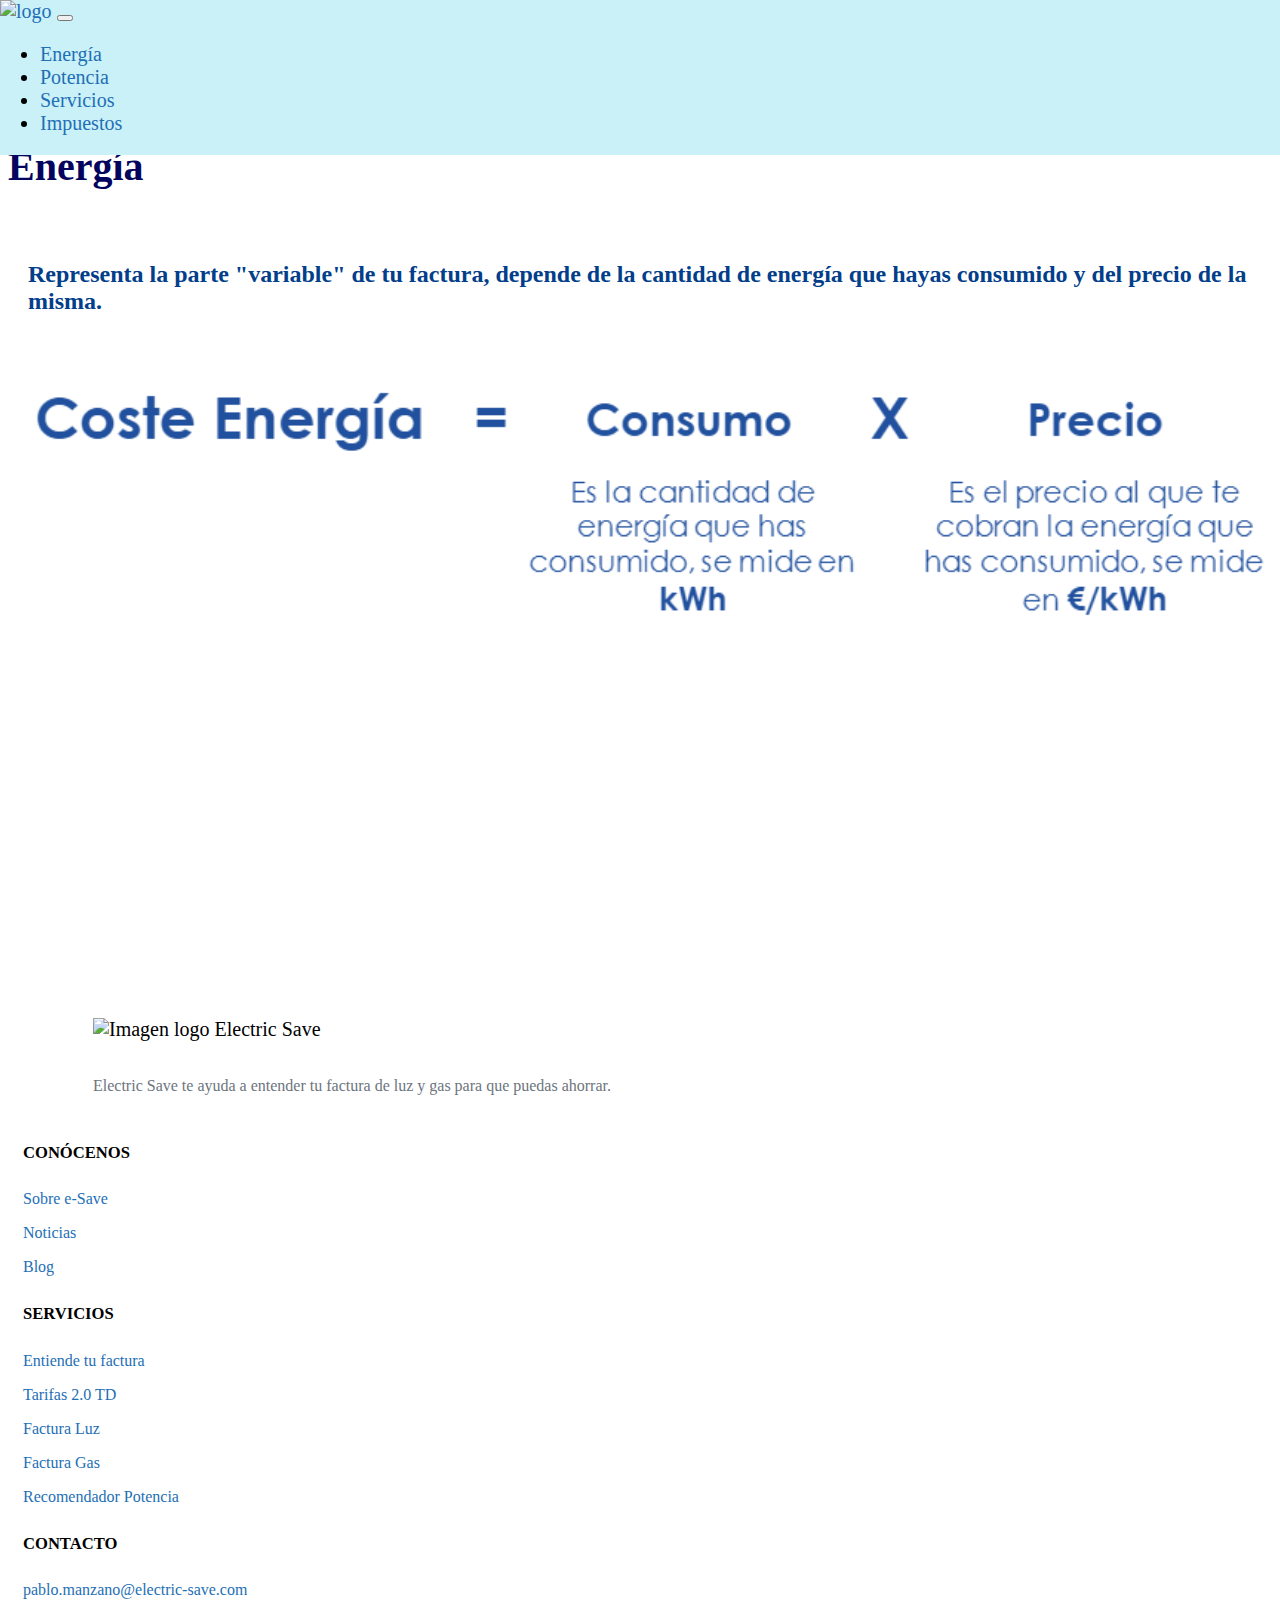
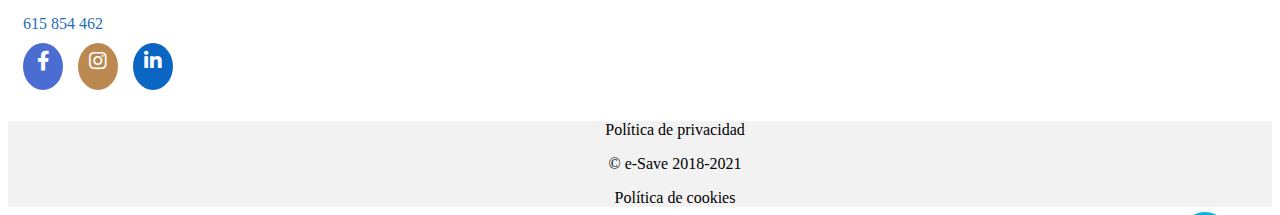
==== energia.html @ fe22e386 "First commit - Omar - 23/03/2021" ====
<!DOCTYPE html>
<html>
  <head>
    <meta name="viewport" content="width=device-width, initial-scale=1.0" charset="utf-8">
    <title>Factura de luz | Energia</title>
    <link rel="icon" type="image/x-icon" href="https://e-save-images.s3.eu-central-1.amazonaws.com/landings-explicativas/favicon.ico">
    <!-- Global site tag (gtag.js) - Google Analytics -->
    
    <script language="JavaScript" type="text/javascript" src="js/jquery-3.6.0.min.js"></script>
    <link rel="stylesheet" href="https://cdn.jsdelivr.net/npm/bootstrap@4.5.3/dist/css/bootstrap.min.css" 
        integrity="sha384-TX8t27EcRE3e/ihU7zmQxVncDAy5uIKz4rEkgIXeMed4M0jlfIDPvg6uqKI2xXr2" 
        crossorigin="anonymous">
    <link rel="stylesheet" href="fontawsome/css/all.css">
    <link rel="stylesheet" href="style/styles.css">
    <link rel="stylesheet" href="style/up-button.css">
    <link rel="stylesheet" href="style/header.css">
    <link rel="stylesheet" href="style/footer.css">
    <script src="js/header.js"></script>
    <script src="js/up-button.js"></script>
    <script src="js/load_header_footer.js"></script>
  </head>

  <body>
    <header class="header"></header>

<section class="seccion-global">
  <section class="seccion-hero">
    <div class="container hero-content">
      <div class="row text-center">
        <div class="col">
          <div class="row titulo">
            <div class="col">
              <h1>Energía</h1>
            </div>
          </div>
          <div class="row subtitulo">
            <div class="col">
              <h3>Representa la parte "variable" de tu factura, depende de la cantidad de energía que hayas consumido y del precio de la misma.</h3>
            </div>
          </div>
          <div class="row img-descr-large">
            <img class="mx-auto" src="media/energia_large.PNG" alt="Explicación energía">
          </div>
          <div class="row img-descr-small">
            <img class="col-12 mx-auto" src="" alt="Explicación energía">
          </div>
        </div>
      </div>
    </div>
  </section>
</section>



<footer class="footer"></footer>

<!-- Up-Button -->
<div class="up-button" id="upButton">
  <i class="fas fa-arrow-up"></i>
</div>
</body>
</html>
---- style/styles.css ----
/******************************** VISTA ORDENADOR ********************************/

html{
  font-size: 20px;
}

/************** SECCION GLOBAL **************/
.seccion-global {
  top: 0;
  width: 100%;
}

/************** SECCION HERO **************/
.img-hero > img{
  width: 100%;
  border-radius: 10px;
}
.seccion-hero {
  position: relative;
  padding-top: 35px;
}

.hero-content{
  margin-top: 100px;
  min-height: calc(100vh - 100px);
}

.hero-content > .row{
  min-height: calc(100vh - 100px);
}

/***** FONT *****/
.titulo h1,
.titulo h2,
.titulo h3,
.titulo h4{
  color: #03045e;
}

.subtitulo h1,
.subtitulo h2,
.subtitulo h3,
.subtitulo h4{
  color: #023e8a;
}

.subtitulo{
  padding: 20px;
}

.descripcion h1,
.descripcion h2,
.descripcion h3,
.descripcion h4{
  color: #0096c7;
}

.descripcion h4, .subtitulo h3{
  font-size: 1.2rem;
}

.description h4{
  color: #03045e;
}

p{
  color: #6c757d;
  margin-bottom: 1rem;
  font-size: 16px;
}

a {
  text-decoration: none;
  background-color: transparent;
  color: #1e6fb5;;
}

/************** SECCION SEPARADOR **************/
.seccion-separador {
  /* CAMBIAR POR VARIABLE DE ENTORNO */
  background-color: #00b4d8;
  height: 180px;
}

/************** SECCION CONTENIDO **************/
.seccion-contenido{
  padding: 50px;
}
/***** FONT *****/
/* TITULO */
.seccion-contenido .titulo{
  text-align: center;
  max-width: 100%;
  margin: auto;
}
.seccion-contenido .titulo h1{
  font-size: 46px;
  margin-bottom: 27px;
}
.seccion-contenido .titulo h2{
  font-size: 42px;
  margin-bottom: 25px;
}
.seccion-contenido .titulo h3{
  font-size: 38px;
  margin-bottom: 23px;
}
.seccion-contenido .titulo h4{
  font-size: 34px;
  margin-bottom: 21px;
}

/* SUBTITULO */
.seccion-contenido .subtitulo h1{
  font-size: 30px;
  margin-bottom: 19px;
}
.seccion-contenido .subtitulo h2{
  font-size: 28px;
  margin-bottom: 17px;
}
.seccion-contenido .subtitulo h3{
  font-size: 26px;
  margin-bottom: 15px;
}
.seccion-contenido .subtitulo h4{
  font-size: 24px;
  margin-bottom: 13px;
}

/* DESCRIPCION */
.descripcion{
  padding: 25px 0;
}

.seccion-contenido .descripcion h1,
.seccion-contenido .descripcion h2,
.seccion-contenido .descripcion h3,
.seccion-contenido .descripcion h4,
.seccion-contenido .descripcion p{
  margin-bottom: 3px;
}

.seccion-contenido .descripcion h1{
  font-size: 22px;
  margin-bottom: 12px;
}
.seccion-contenido .descripcion h2{
  font-size: 20px;
  margin-bottom: 11px;
}
.seccion-contenido .descripcion h3{
  font-size: 18px;
  margin-bottom: 10px;
}
.seccion-contenido .descripcion h4{
  font-size: 16px;
  margin-bottom: 9px;
}

.seccion-contenido .descripcion p{
  font-size: 15px;
  margin-bottom: 8px;
}

/* Contenido 1*/

.contenido-1{
  background: url("logo.jpg");
  background-size: cover;
  background-repeat: no-repeat;
}

.ver-mas{
  width: 200px;
  height: 30px;
  background: #0096c7;
  text-align: center;
  border-radius: 4px;
  margin: 20px 0;
}

.ver-mas:hover{
  background: #8ed1e7;
}

.ver-mas a{
  padding-top: 2px;
  color: rgb(0, 0, 0);
  text-decoration: none;
}

.green-btn {
  border-radius: 40.5px;
  max-width: 350px;
  color: #007bff;
  background-color: #caf0f8;
  font-size: 17px;
  text-transform: none;
}

.bg-home{
  background: url(https://e-save-images.s3.eu-central-1.amazonaws.com/landings-explicativas/tarifa-2.0TD/molino.jpg) no-repeat center center fixed;
  background-size: 100% auto;
  position: absolute;
  z-index: -1;
  background-size: cover;
  top: 0;
  bottom: 0;
  left: 0;
  right: 0;
  opacity: 0.15;
  width: 100%;
  height: 100%;
}

.section{
  padding: 20px;
  width: 100%;
}

.img-descr-small {
  display: none;
}
.img-descr-large > img,
.img-descr-small > img{
  width: 100%;
}

.policy-container{
  padding: 100px;
}

.policy-container h1,
.policy-container h2,
.policy-container h3,
.policy-container h4,
.policy-container h5,
.policy-container h6,
.policy-container h7{
  color: grey;
}

.importe-total{
  min-height: calc(100vh - 93px);
  background: #e6e6e670;
}

.descripcion-servicios{
  text-align: left;
  font-size: 25px;
  padding: 0 50px;
}

/* 768px */

@media (max-width: 768px){
  .md-text-align-center{
    text-align: center;
  }
  .md-padd-top-30{
    padding-top: 30px;
  }
  .md-margin-auto{
    margin: auto;
  }

  /* description images */ 

  .img-descr-small {
    display: block;
  }

  .img-descr-large {
    display: none;
  }
}
---- style/up-button.css ----
/* Up-Button */

.up-button{
    height: 50px;
    width: 50px;
    position: fixed;
    right: 50px;
    background: #00b4d8;
    border-radius: 25px;
    transition: all 0.5s ease-in-out;
}

.up-button > i{
    font-size: xx-large;
    text-align: center;
    width: 100%;
    padding-top: 9px;
}
---- style/header.css ----
/******************************** VISTA ORDENADOR ********************************/
/************** NAVBAR **************/
.light_bg {
  background-color: #caf0f8 !important;
}

.logo{
  height: 60px;
}
.align-center{
  text-align: center;
}
.smart-scroll{
  position: fixed;
  top: 0;
  right: 0;
  left: 0;
  z-index: 1;
}
.scrolled-down{
   transform:translateY(-100%); transition: all 0.3s ease-in-out;
}
.scrolled-up{
   transform:translateY(0); transition: all 0.3s ease-in-out;
}
---- style/footer.css ----
/* footer */
.footer{
  padding-top: 30px;
  margin-top: 30px;
}

.footer .col-md-4{
  padding-left: 70px;
}

.footer h4{
  color: #245085;
  line-height: calc(18px + 8px);
  letter-spacing: 0;
  margin: 10px 0;
}
.top-footer{
  min-height: 250px;
  padding: 15px;
}

.top-footer img{
  height: 60px;
}

.top-footer p{
  margin-bottom: 10px;
}

.footer-description{
  padding: 20px 0;
  font-weight: 500;
}

.rr-ss > a{
  width: 40px;
  height: 40px;
  border-radius: 50%;
  color: #fff;
  display: inline-block;
  margin-right: 10px;
  text-align: center;
  padding-top: 7px;
}

.facebook {
  background: #4b6cd0;
}

.linkedin {
  background: #0a66c2;
}

.instagram {
  background: #bb8950;
}

.subfooter a, .subfooter p{
  color:black;
  text-decoration: none;
  margin-bottom: 5px;
}


.subfooter{
  background-color: rgba(8,8,8,.05);;
  width: 100%;
  margin: 0px;
  padding-top: 15px 0px;
}

.subfooter .col-md-4{
  text-align: center;
}

@media (max-width: 768px){
  .footer .col-md-4{
    padding: 0 25px;
    text-align: center;
  }
  .footer .col-md-3, .footer .col-md-2{
    text-align: center;
  }
}
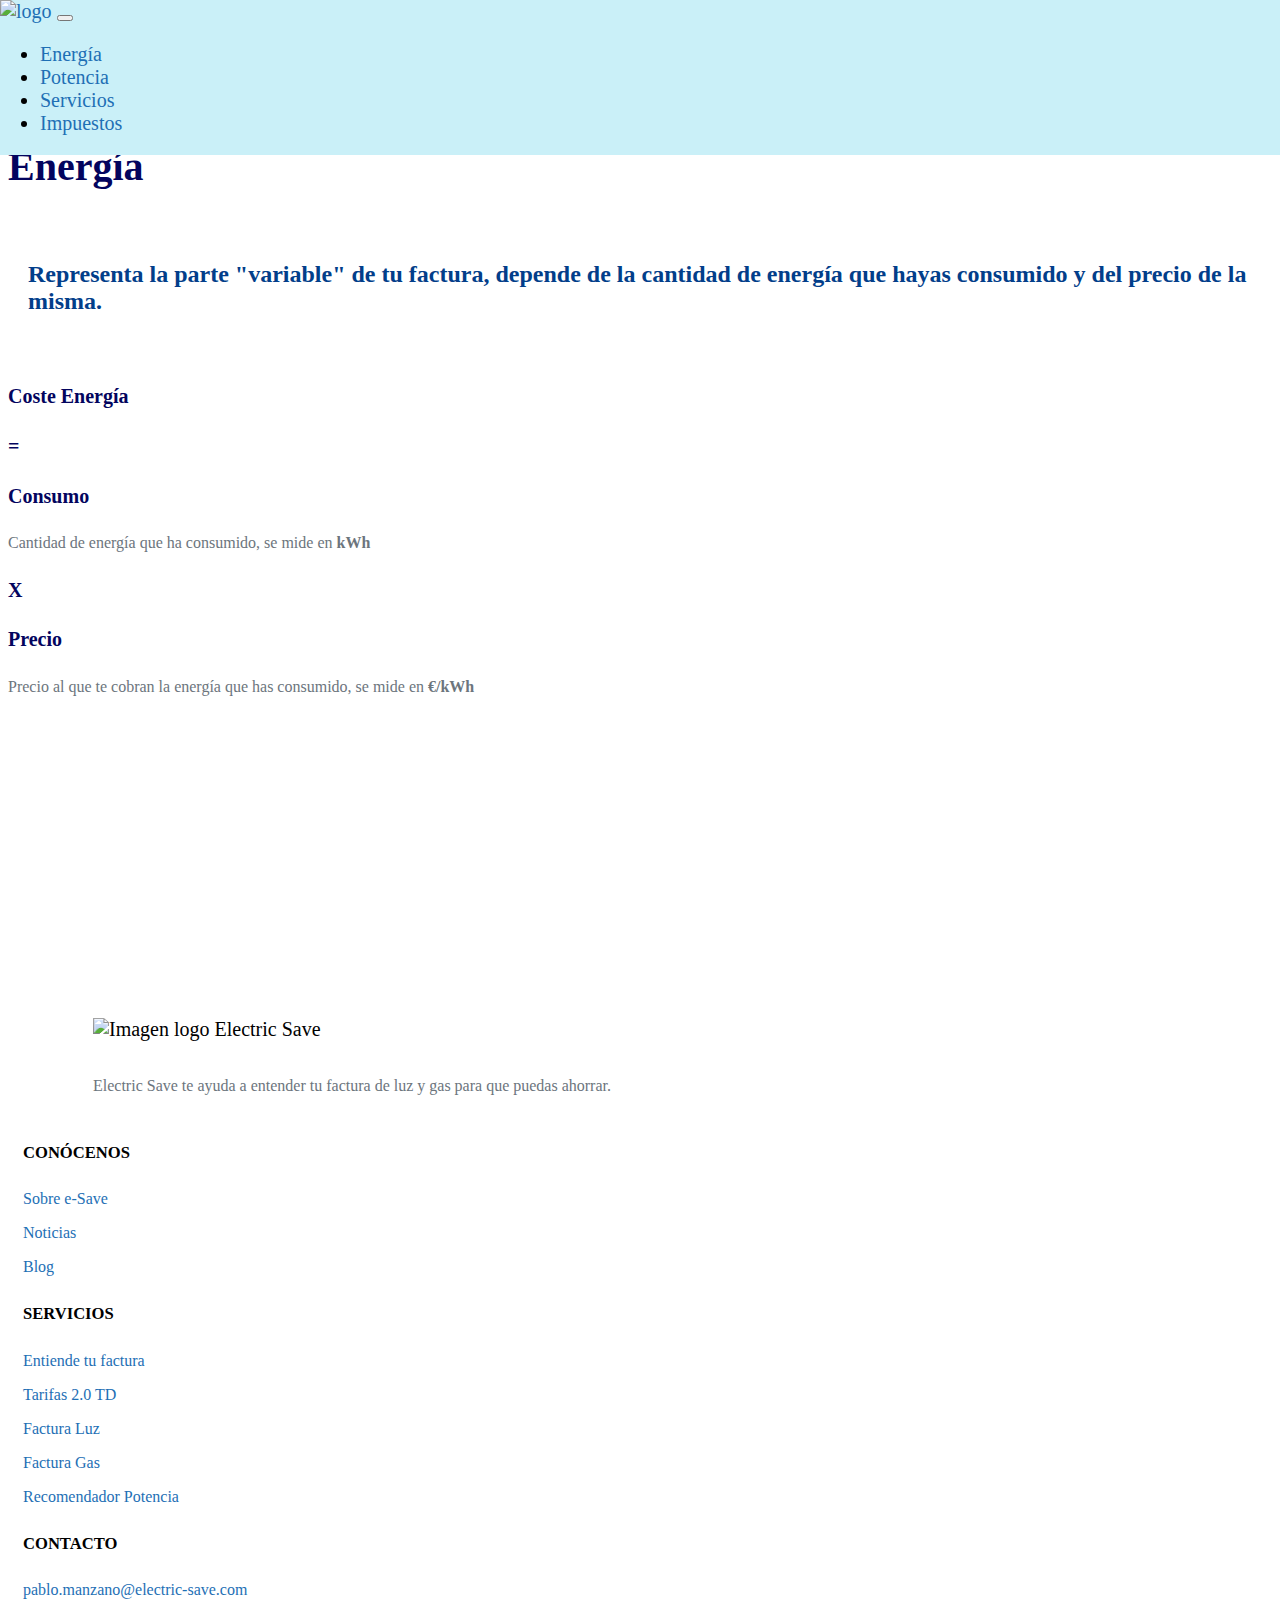
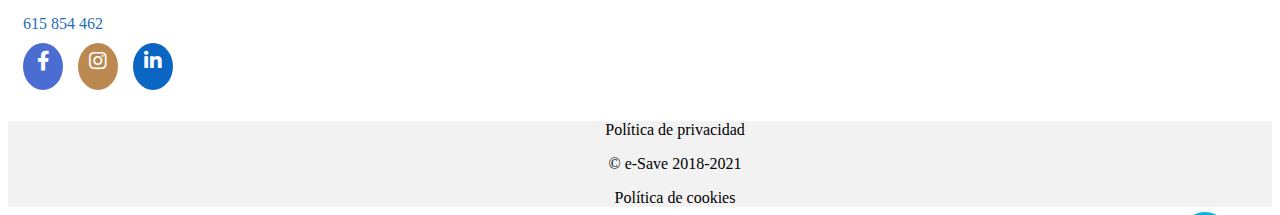
==== commit 9c219ce8: "Fórmulas secciones - Omar - 23/03/2021" ====
--- a/energia.html
+++ b/energia.html
@@ -15,7 +15,9 @@
     <link rel="stylesheet" href="style/up-button.css">
     <link rel="stylesheet" href="style/header.css">
     <link rel="stylesheet" href="style/footer.css">
+    <link rel="stylesheet" href="style/formula_seccion.css">
     <script src="js/header.js"></script>
+    <script src="js/menu.js"></script>
     <script src="js/up-button.js"></script>
     <script src="js/load_header_footer.js"></script>
   </head>
@@ -23,32 +25,45 @@
   <body>
     <header class="header"></header>
 
-<section class="seccion-global">
-  <section class="seccion-hero">
-    <div class="container hero-content">
-      <div class="row text-center">
-        <div class="col">
-          <div class="row titulo">
+    <section class="seccion-global">
+      <section class="seccion-hero">
+        <div class="container hero-content">
+          <div class="row text-center">
             <div class="col">
-              <h1>Energía</h1>
+              <div class="row titulo">
+                <div class="col">
+                  <h1>Energía</h1>
+                </div>
+              </div>
+              <div class="row subtitulo">
+                <div class="col">
+                  <h3>Representa la parte "variable" de tu factura, depende de la cantidad de energía que hayas consumido y del precio de la misma.</h3>
+                </div>
+              </div>
+              <div class="row formula-seccion">
+                <div class="col-md-4">
+                  <h4>Coste Energía</h4>
+                </div>
+                <div class="col-md-1">
+                  <h4>=</h4>
+                </div>
+                <div class="col-md-3">
+                  <h4>Consumo</h4>
+                  <p>Cantidad de energía que ha consumido, se mide en <strong>kWh</strong></p>
+                </div>
+                <div class="col-md-1">
+                 <h4>X</h4>
+                </div>
+                <div class="col-md-3">
+                  <h4>Precio</h4>
+                  <p>Precio al que te cobran la energía que has consumido, se mide en <strong>€/kWh</strong></p>
+                </div>
+              </div>
             </div>
           </div>
-          <div class="row subtitulo">
-            <div class="col">
-              <h3>Representa la parte "variable" de tu factura, depende de la cantidad de energía que hayas consumido y del precio de la misma.</h3>
-            </div>
-          </div>
-          <div class="row img-descr-large">
-            <img class="mx-auto" src="media/energia_large.PNG" alt="Explicación energía">
-          </div>
-          <div class="row img-descr-small">
-            <img class="col-12 mx-auto" src="" alt="Explicación energía">
-          </div>
         </div>
-      </div>
-    </div>
-  </section>
-</section>
+      </section>
+    </section>
 
 
 
--- a/style/formula_seccion.css
+++ b/style/formula_seccion.css
@@ -0,0 +1,3 @@
+.formula-seccion h4{
+    color: #03045e;
+}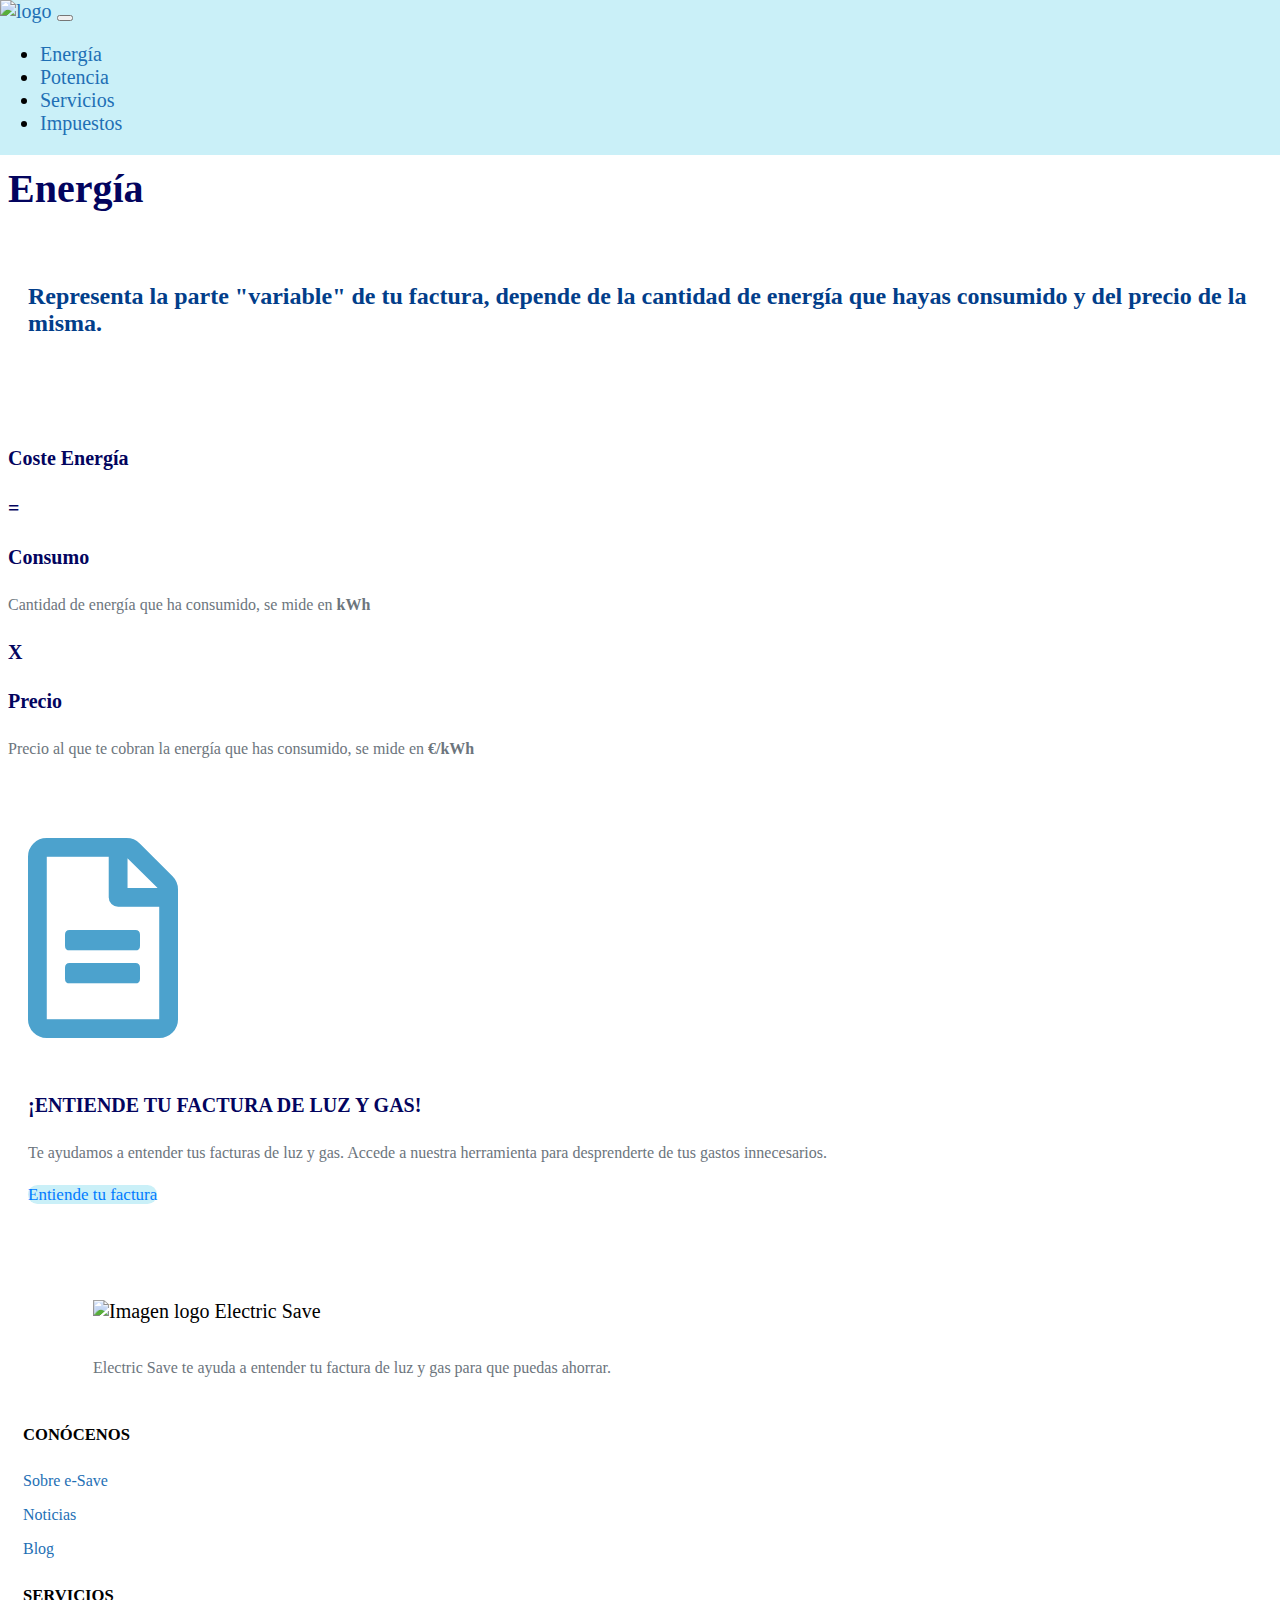
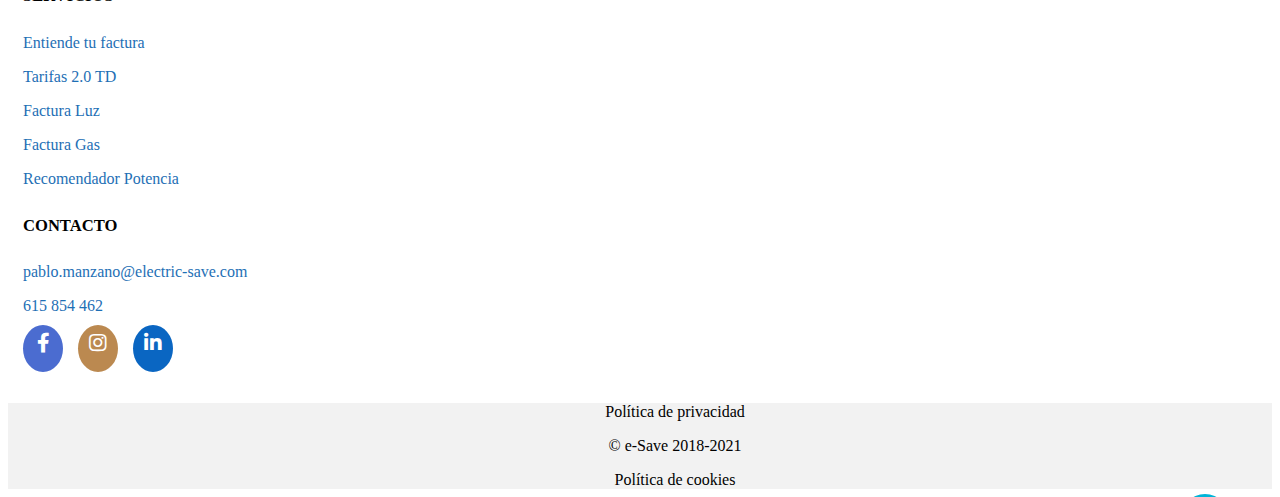
==== commit 08f6b89f: "Seccion en resto - Omar - 24/03/2021" ====
--- a/energia.html
+++ b/energia.html
@@ -5,7 +5,13 @@
     <title>Factura de luz | Energia</title>
     <link rel="icon" type="image/x-icon" href="https://e-save-images.s3.eu-central-1.amazonaws.com/landings-explicativas/favicon.ico">
     <!-- Global site tag (gtag.js) - Google Analytics -->
-    
+    <script async src="https://www.googletagmanager.com/gtag/js?id=G-2L2V7GN1FF"></script>
+    <script>
+      window.dataLayer = window.dataLayer || [];
+      function gtag(){dataLayer.push(arguments);}
+      gtag('js', new Date());
+      gtag('config', 'G-2L2V7GN1FF');
+    </script>
     <script language="JavaScript" type="text/javascript" src="js/jquery-3.6.0.min.js"></script>
     <link rel="stylesheet" href="https://cdn.jsdelivr.net/npm/bootstrap@4.5.3/dist/css/bootstrap.min.css" 
         integrity="sha384-TX8t27EcRE3e/ihU7zmQxVncDAy5uIKz4rEkgIXeMed4M0jlfIDPvg6uqKI2xXr2" 
@@ -27,37 +33,55 @@
 
     <section class="seccion-global">
       <section class="seccion-hero">
-        <div class="container hero-content">
-          <div class="row text-center">
-            <div class="col">
-              <div class="row titulo">
-                <div class="col">
-                  <h1>Energía</h1>
+        <div class="padding-header">
+          <div class="container">
+            <div class="row text-center">
+              <div class="col">
+                <div class="row titulo">
+                  <div class="col">
+                    <h1>Energía</h1>
+                  </div>
+                </div>
+                <div class="row subtitulo">
+                  <div class="col">
+                    <h3>Representa la parte "variable" de tu factura, depende de la cantidad de energía que hayas consumido y del precio de la misma.</h3>
+                  </div>
+                </div>
+                <div class="row formula-seccion">
+                  <div class="col-md-4">
+                    <h4>Coste Energía</h4>
+                  </div>
+                  <div class="col-md-1">
+                    <h4>=</h4>
+                  </div>
+                  <div class="col-md-3">
+                    <h4>Consumo</h4>
+                    <p>Cantidad de energía que ha consumido, se mide en <strong>kWh</strong></p>
+                  </div>
+                  <div class="col-md-1">
+                  <h4>X</h4>
+                  </div>
+                  <div class="col-md-3">
+                    <h4>Precio</h4>
+                    <p>Precio al que te cobran la energía que has consumido, se mide en <strong>€/kWh</strong></p>
+                  </div>
                 </div>
               </div>
-              <div class="row subtitulo">
-                <div class="col">
-                  <h3>Representa la parte "variable" de tu factura, depende de la cantidad de energía que hayas consumido y del precio de la misma.</h3>
-                </div>
+            </div>
+          </div>
+
+          <div class="section" style="position: relative;">
+            <div class="bg-home">
+            </div>
+            <div class="row" style="align-items: center;">
+              <div class="product_image col-xs-12 col-sm-5 col-md-5 text-center">
+                <a href="https://www.facturaenergia.com/"><i class="far fa-file-alt hide-icon" aria-hidden="true" style="width: 85%; font-size:200px; color: #4ca2cd; padding-bottom: 30px;"></i></a>
               </div>
-              <div class="row formula-seccion">
-                <div class="col-md-4">
-                  <h4>Coste Energía</h4>
-                </div>
-                <div class="col-md-1">
-                  <h4>=</h4>
-                </div>
-                <div class="col-md-3">
-                  <h4>Consumo</h4>
-                  <p>Cantidad de energía que ha consumido, se mide en <strong>kWh</strong></p>
-                </div>
-                <div class="col-md-1">
-                 <h4>X</h4>
-                </div>
-                <div class="col-md-3">
-                  <h4>Precio</h4>
-                  <p>Precio al que te cobran la energía que has consumido, se mide en <strong>€/kWh</strong></p>
-                </div>
+      
+              <div class="description col-xs-12 col-sm-5 col-md-5 md-text-align-center">
+                <h4>¡ENTIENDE TU FACTURA DE LUZ Y GAS!</h4>
+                <p >Te ayudamos a entender tus facturas de luz y gas. Accede a nuestra herramienta para desprenderte de tus gastos innecesarios.</p>
+                <a href="https://www.facturaenergia.com/" class="btn btn-primary btn-round-lg green-btn">Entiende tu factura</a>
               </div>
             </div>
           </div>
--- a/style/styles.css
+++ b/style/styles.css
@@ -242,15 +242,34 @@
 }
 
 .importe-total{
-  min-height: calc(100vh - 93px);
   background: #e6e6e670;
 }
 
-.descripcion-servicios{
+
+
+
+/* Servicios */
+
+/* tabla servicios */
+
+.tabla_servicios{
   text-align: left;
-  font-size: 25px;
-  padding: 0 50px;
-}
+  font-size: larger;
+  color: #3e3e3e;
+  border-collapse:separate;
+  border-spacing: 0 15px;
+  padding-bottom: 50px;
+}
+
+.tabla_servicios .contenido{
+  padding-left: 15px;
+}
+
+.padding-header{
+  padding-top: 95px;
+  min-height: calc(100vh - 95px);
+}
+
 
 /* 768px */
 
--- a/style/formula_seccion.css
+++ b/style/formula_seccion.css
@@ -1,3 +1,6 @@
 .formula-seccion h4{
     color: #03045e;
+}
+.formula-seccion{
+    padding: 40px 0;
 }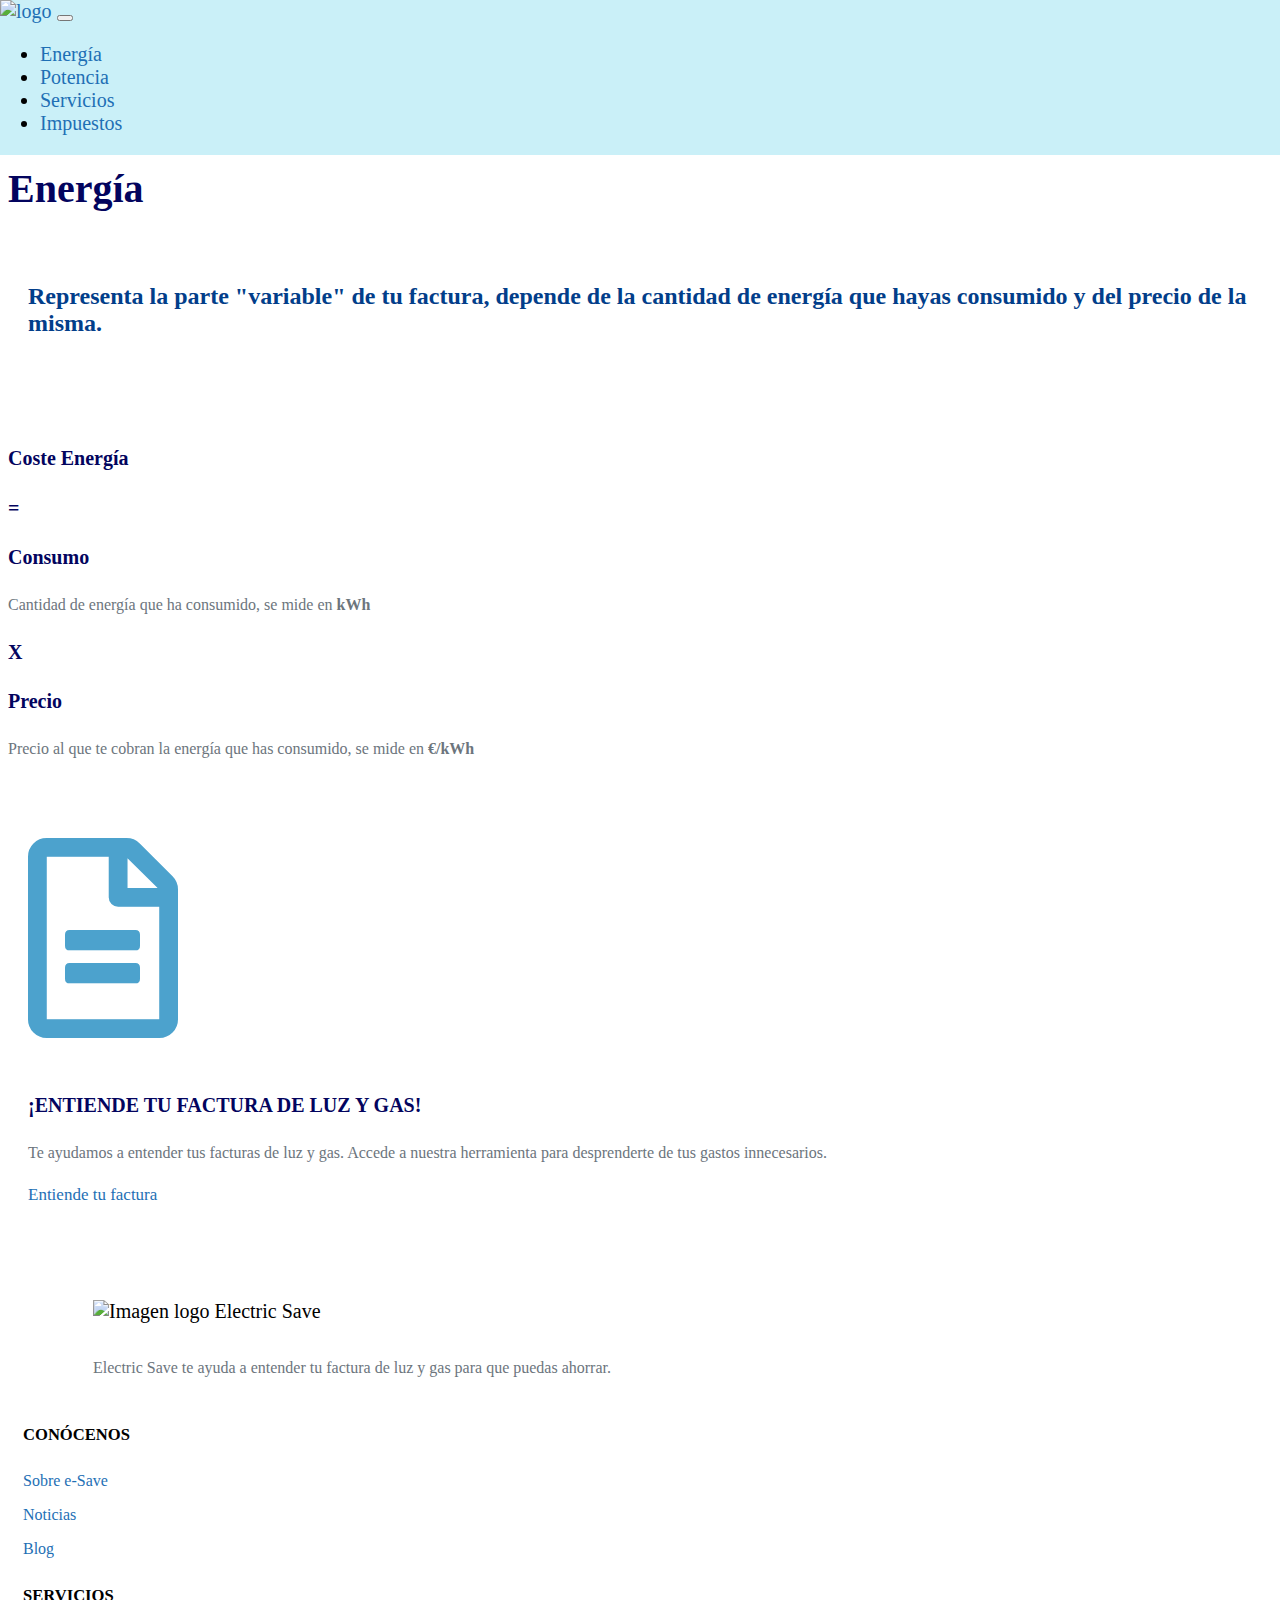
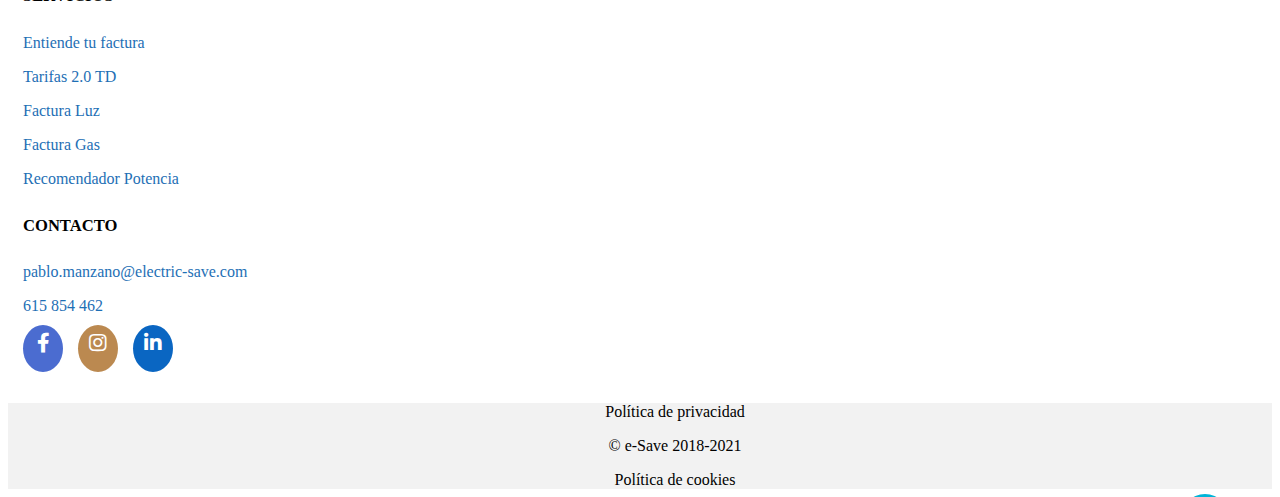
==== commit fd03b450: "Nueva pestaña - boton - Omar - 26/03/2021" ====
--- a/energia.html
+++ b/energia.html
@@ -75,13 +75,13 @@
             </div>
             <div class="row" style="align-items: center;">
               <div class="product_image col-xs-12 col-sm-5 col-md-5 text-center">
-                <a href="https://www.facturaenergia.com/"><i class="far fa-file-alt hide-icon" aria-hidden="true" style="width: 85%; font-size:200px; color: #4ca2cd; padding-bottom: 30px;"></i></a>
+                <a href="https://www.facturaenergia.com/" target="_blank"><i class="far fa-file-alt hide-icon" aria-hidden="true" style="width: 85%; font-size:200px; color: #4ca2cd; padding-bottom: 30px;"></i></a>
               </div>
       
               <div class="description col-xs-12 col-sm-5 col-md-5 md-text-align-center">
                 <h4>¡ENTIENDE TU FACTURA DE LUZ Y GAS!</h4>
                 <p >Te ayudamos a entender tus facturas de luz y gas. Accede a nuestra herramienta para desprenderte de tus gastos innecesarios.</p>
-                <a href="https://www.facturaenergia.com/" class="btn btn-primary btn-round-lg green-btn">Entiende tu factura</a>
+                <a href="https://www.facturaenergia.com/" target="_blank" class="btn btn-primary btn-round-lg entiende-btn">Entiende tu factura</a>
               </div>
             </div>
           </div>
--- a/style/styles.css
+++ b/style/styles.css
@@ -164,24 +164,8 @@
 }
 
 /* Contenido 1*/
-
-.contenido-1{
-  background: url("logo.jpg");
-  background-size: cover;
-  background-repeat: no-repeat;
-}
-
-.ver-mas{
-  width: 200px;
-  height: 30px;
-  background: #0096c7;
-  text-align: center;
-  border-radius: 4px;
-  margin: 20px 0;
-}
-
 .ver-mas:hover{
-  background: #8ed1e7;
+  background: #1e6fb5;
 }
 
 .ver-mas a{
@@ -190,15 +174,14 @@
   text-decoration: none;
 }
 
-.green-btn {
+.entiende-btn {
   border-radius: 40.5px;
   max-width: 350px;
-  color: #007bff;
-  background-color: #caf0f8;
+  color: #1e6fb5;
+  background-color: transparent;
   font-size: 17px;
   text-transform: none;
 }
-
 .bg-home{
   background: url(https://e-save-images.s3.eu-central-1.amazonaws.com/landings-explicativas/tarifa-2.0TD/molino.jpg) no-repeat center center fixed;
   background-size: 100% auto;
